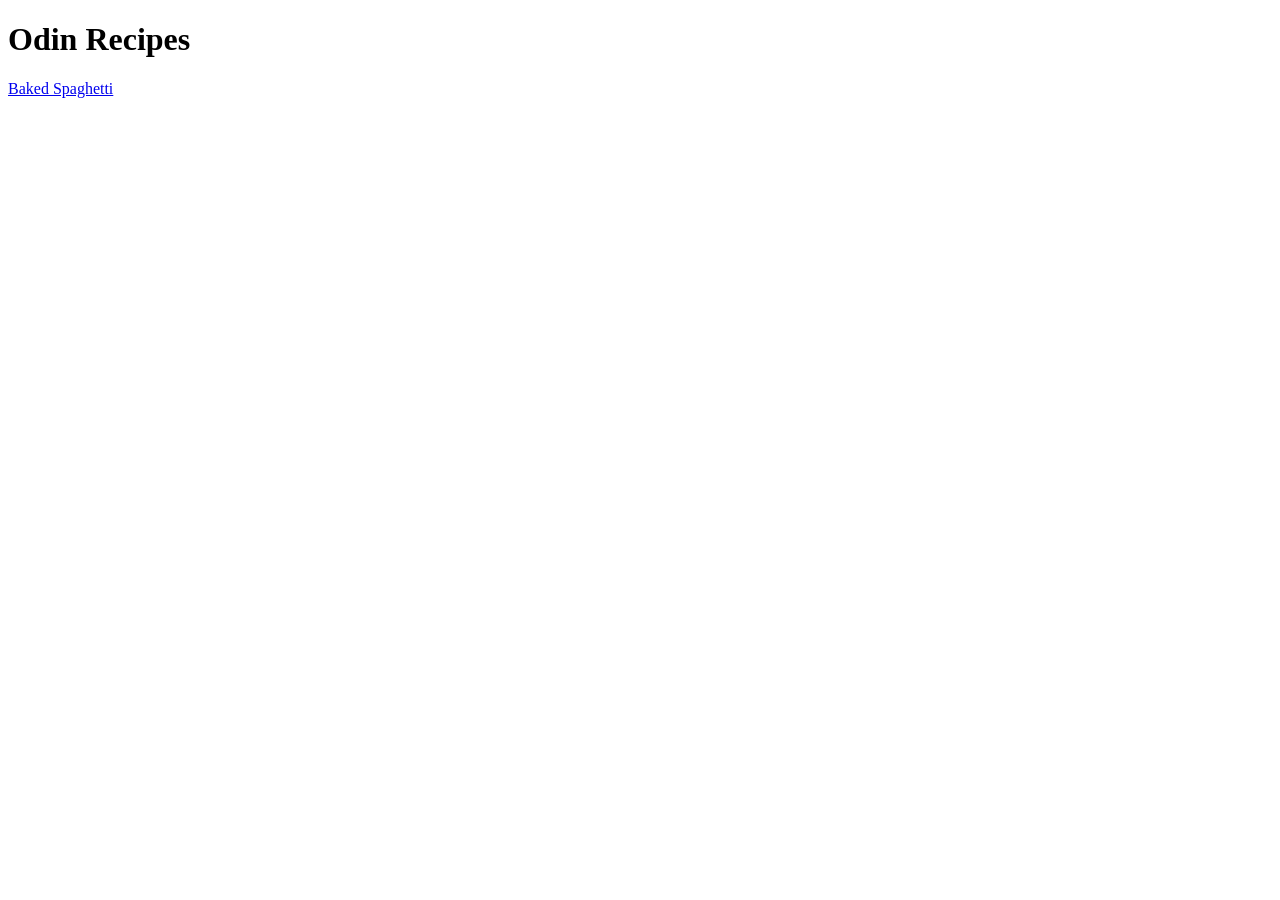
==== index.html @ 4aad43ef "Create main page" ====
<!DOCTYPE html>
<html lang="en">
    <head>
        <meta charset="UTF-8">
        <title>Odin Project: Recipes</title>
    </head>

    <body>
        <h1>Odin Recipes</h1>
        <a href="./recipes/baked-spaghetti.html">Baked Spaghetti</a>
    </body>
</html>
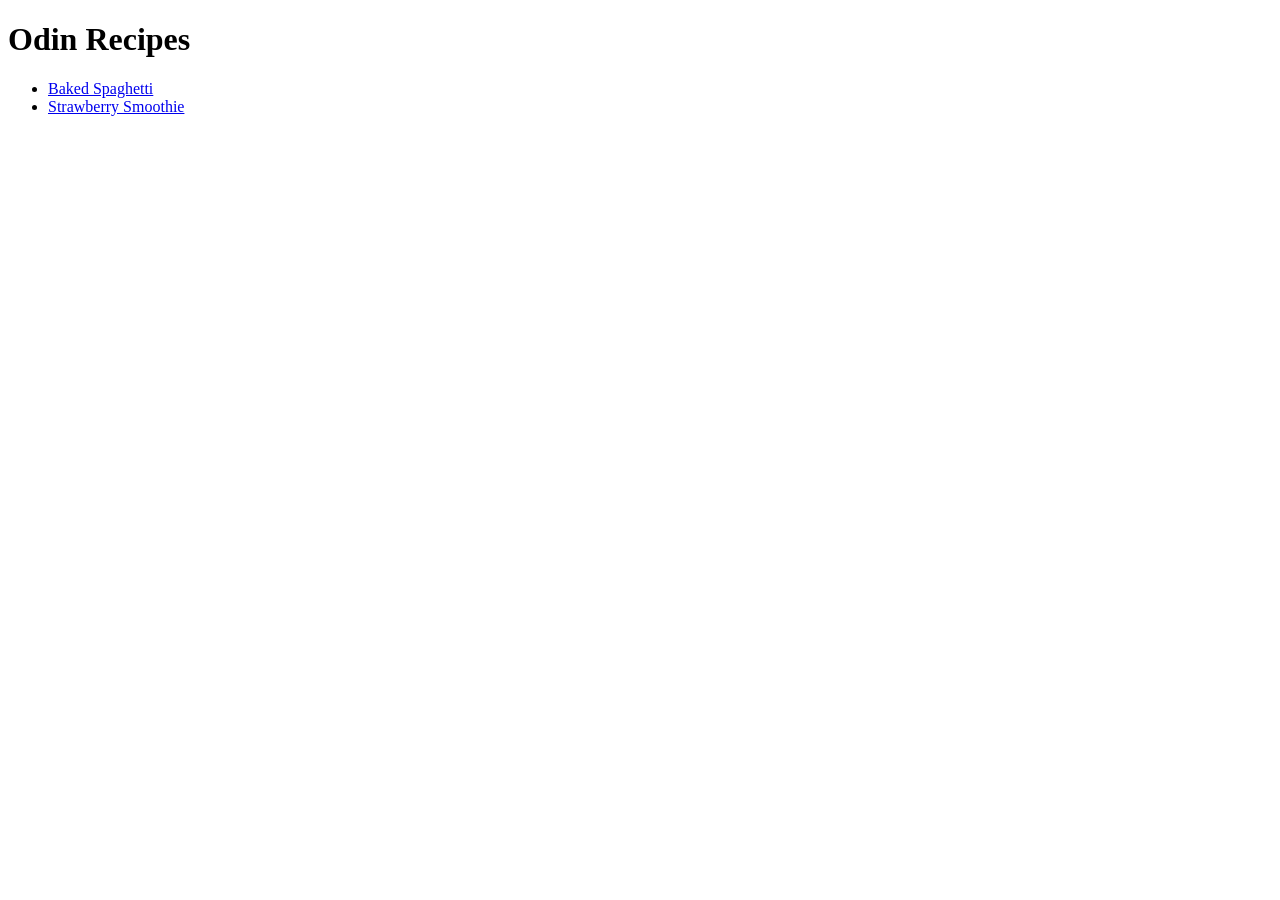
==== commit 95b02780: "Update recipe list" ====
--- a/index.html
+++ b/index.html
@@ -7,6 +7,9 @@
 
     <body>
         <h1>Odin Recipes</h1>
-        <a href="./recipes/baked-spaghetti.html">Baked Spaghetti</a>
+        <ul>
+            <li><a href="./recipes/baked-spaghetti.html">Baked Spaghetti</a></li>
+            <li><a href="./recipes/strawberry-smoothie.html">Strawberry Smoothie</a></li>
+        </ul>
     </body>
 </html>
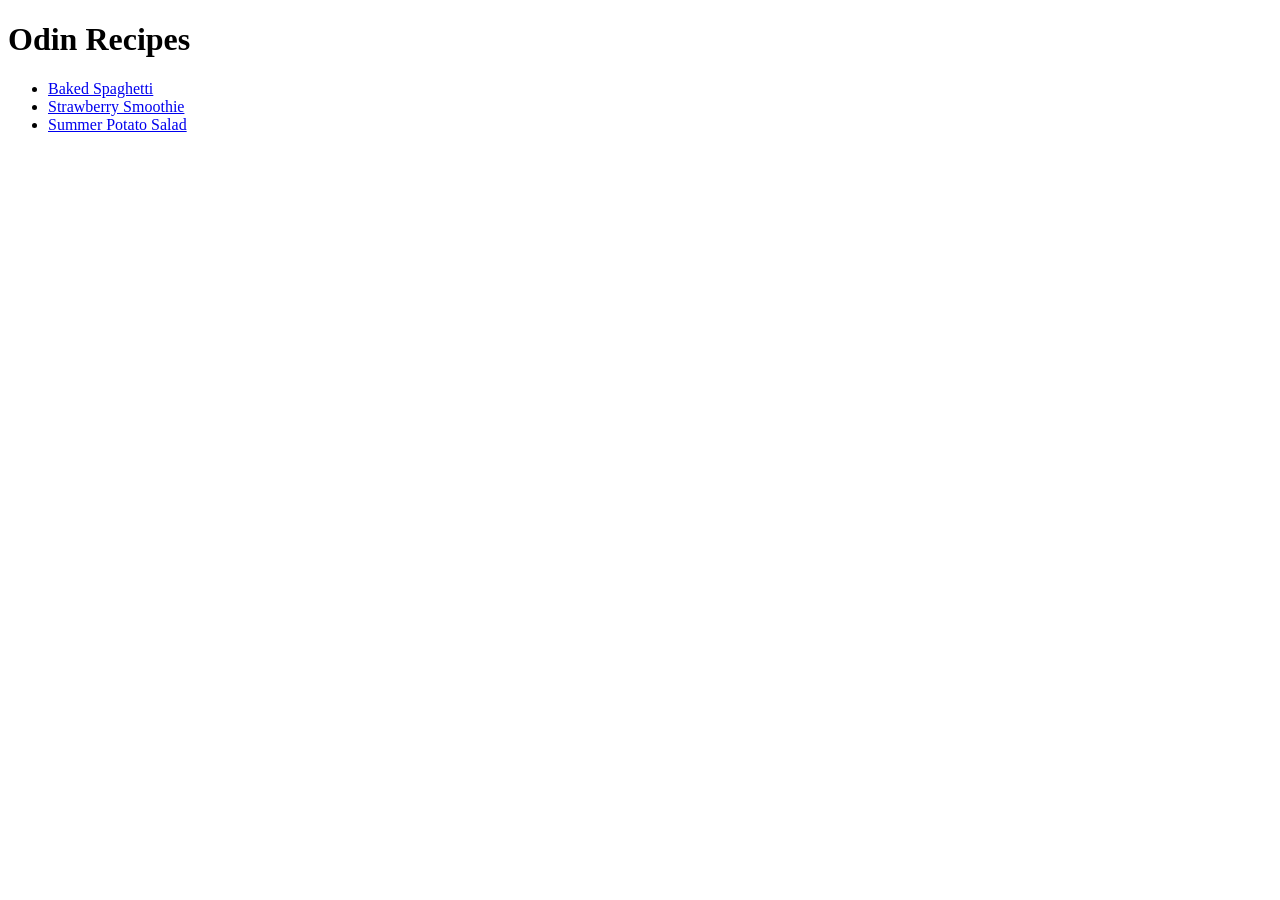
==== commit 8f1b2510: "Update listing" ====
--- a/index.html
+++ b/index.html
@@ -10,6 +10,7 @@
         <ul>
             <li><a href="./recipes/baked-spaghetti.html">Baked Spaghetti</a></li>
             <li><a href="./recipes/strawberry-smoothie.html">Strawberry Smoothie</a></li>
+            <li><a href="./recipes/summer-potato-salad.html">Summer Potato Salad</a></li>
         </ul>
     </body>
 </html>
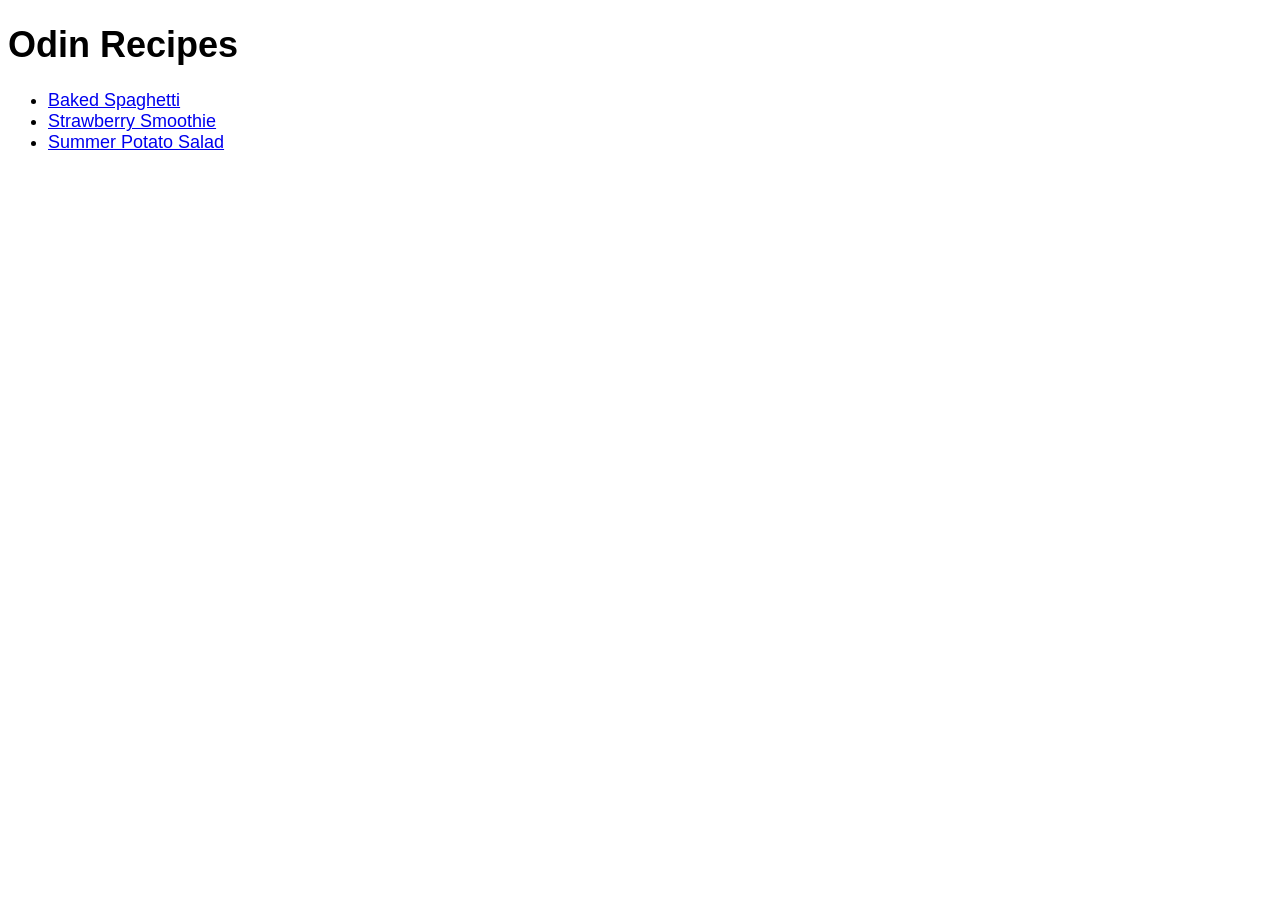
==== commit cb2245a1: "Add CSS" ====
--- a/index.html
+++ b/index.html
@@ -2,6 +2,7 @@
 <html lang="en">
     <head>
         <meta charset="UTF-8">
+        <link rel="stylesheet" href="style.css">
         <title>Odin Project: Recipes</title>
     </head>
 
--- a/style.css
+++ b/style.css
@@ -0,0 +1,15 @@
+/* style.css */
+
+body {
+    font-family: Arial, Helvetica, sans-serif;
+    font-size: 18px;
+}
+
+img {
+    max-width: 500px;
+    height: auto;
+}
+
+h1 {
+    font-weight: bold;
+}
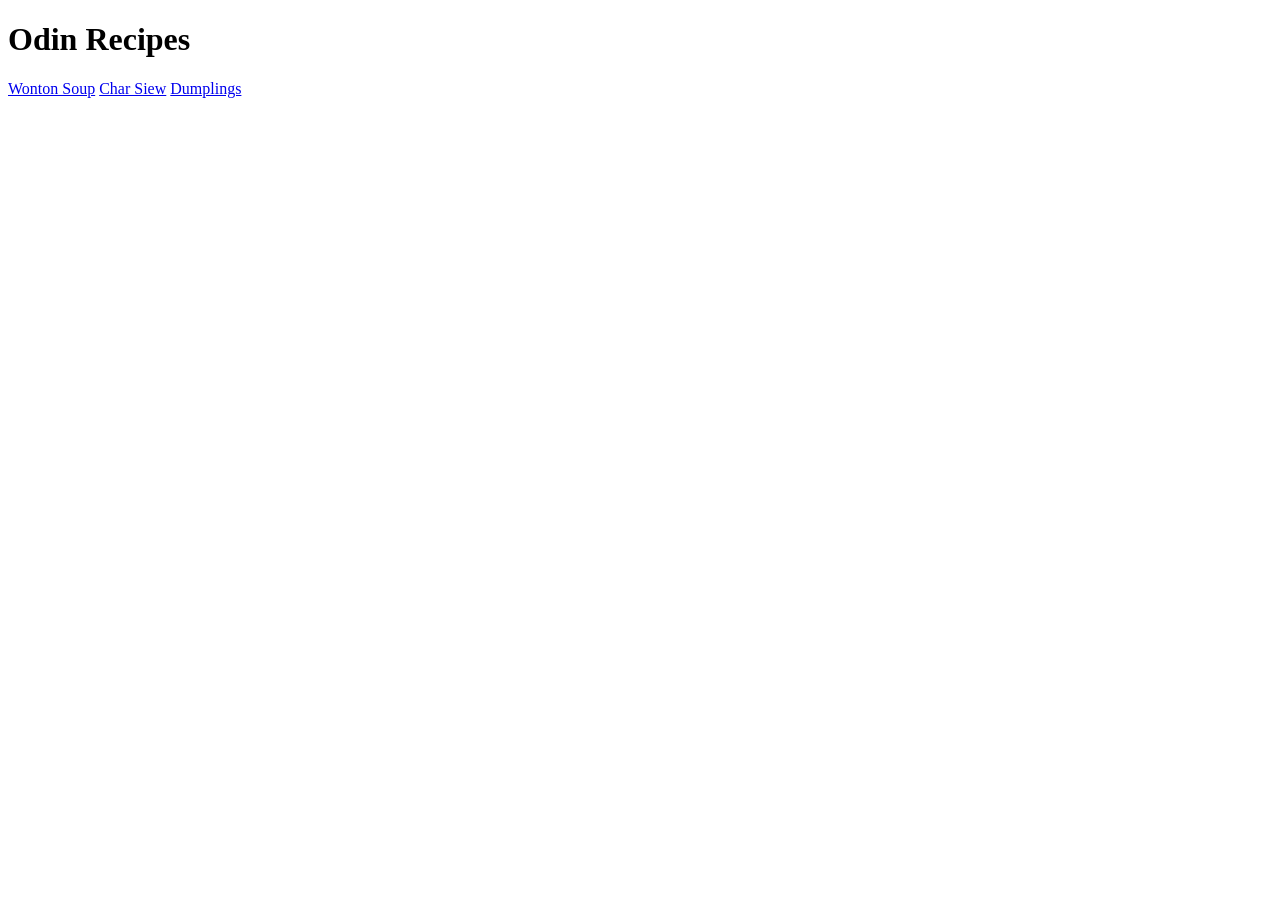
==== commit 2b995ea1: "Introduce odin recipes basic HTML structure" ====
--- a/index.html
+++ b/index.html
@@ -1,17 +1,15 @@
 <!DOCTYPE html>
 <html lang="en">
-    <head>
-        <meta charset="UTF-8">
-        <link rel="stylesheet" href="style.css">
-        <title>Odin Project: Recipes</title>
-    </head>
-
-    <body>
-        <h1>Odin Recipes</h1>
-        <ul>
-            <li><a href="./recipes/baked-spaghetti.html">Baked Spaghetti</a></li>
-            <li><a href="./recipes/strawberry-smoothie.html">Strawberry Smoothie</a></li>
-            <li><a href="./recipes/summer-potato-salad.html">Summer Potato Salad</a></li>
-        </ul>
-    </body>
+<head>
+    <meta charset="UTF-8">
+    <meta http-equiv="X-UA-Compatible" content="IE=edge">
+    <meta name="viewport" content="width=device-width, initial-scale=1.0">
+    <title>Odin Recipes</title>
+</head>
+<body>
+    <h1>Odin Recipes</h1>
+    <a href="./recipes/wonton-soup.html">Wonton Soup</a>
+    <a href="./recipes/char-siew.html">Char Siew</a>
+    <a href="./recipes/dumplings.html">Dumplings</a>
+</body>
 </html>
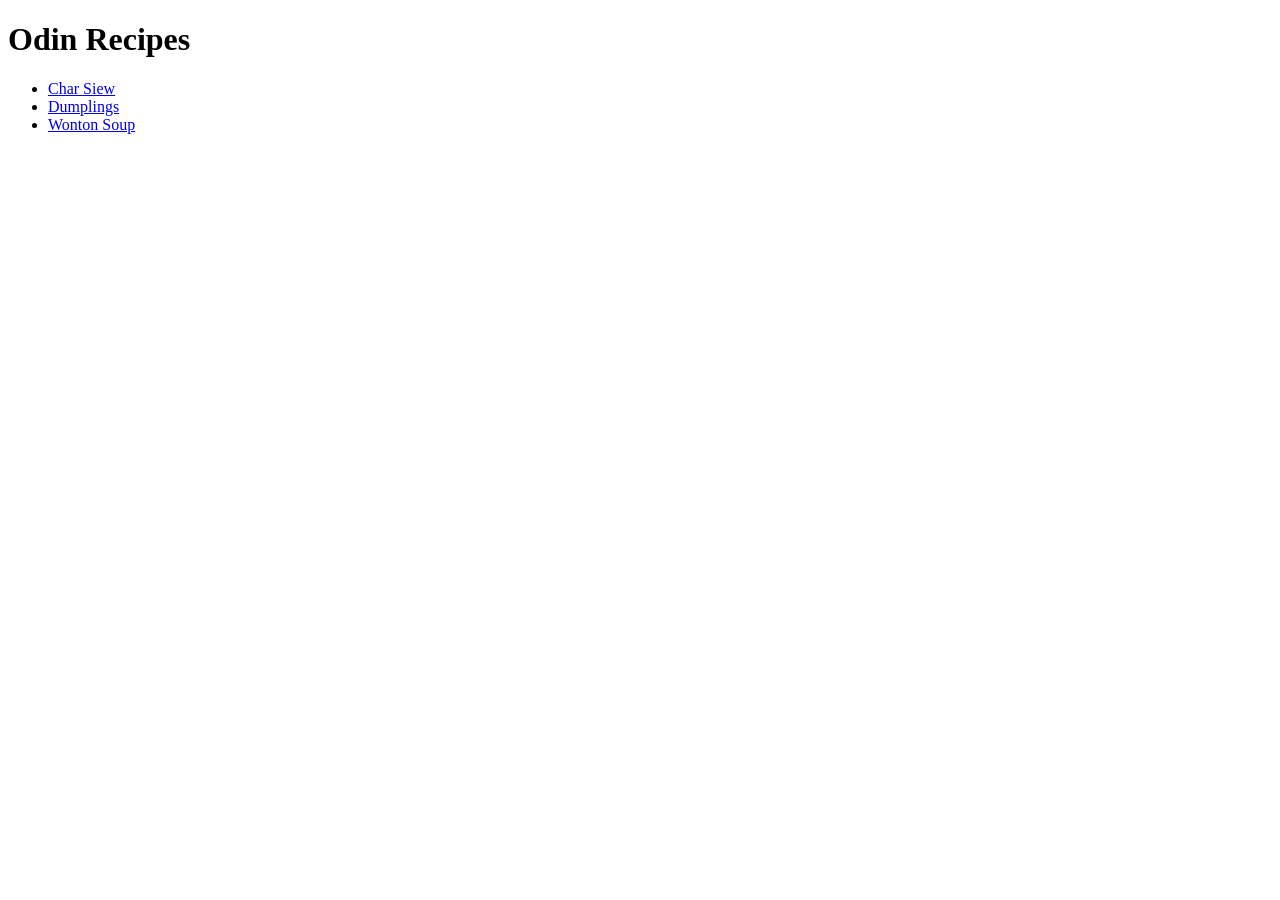
==== commit ba367f4d: "Introduce protoype recipes website" ====
--- a/index.html
+++ b/index.html
@@ -2,14 +2,16 @@
 <html lang="en">
 <head>
     <meta charset="UTF-8">
-    <meta http-equiv="X-UA-Compatible" content="IE=edge">
     <meta name="viewport" content="width=device-width, initial-scale=1.0">
-    <title>Odin Recipes</title>
+    <title>Odin Recipe</title>
 </head>
 <body>
     <h1>Odin Recipes</h1>
-    <a href="./recipes/wonton-soup.html">Wonton Soup</a>
-    <a href="./recipes/char-siew.html">Char Siew</a>
-    <a href="./recipes/dumplings.html">Dumplings</a>
+
+    <ul>
+        <li><a href="recipes/char-siew.html">Char Siew</a></li>
+        <li><a href="recipes/dumplings.html">Dumplings</a></li>
+        <li><a href="recipes/wonton-soup.html">Wonton Soup</a></li>
+    </ul>
 </body>
 </html>
